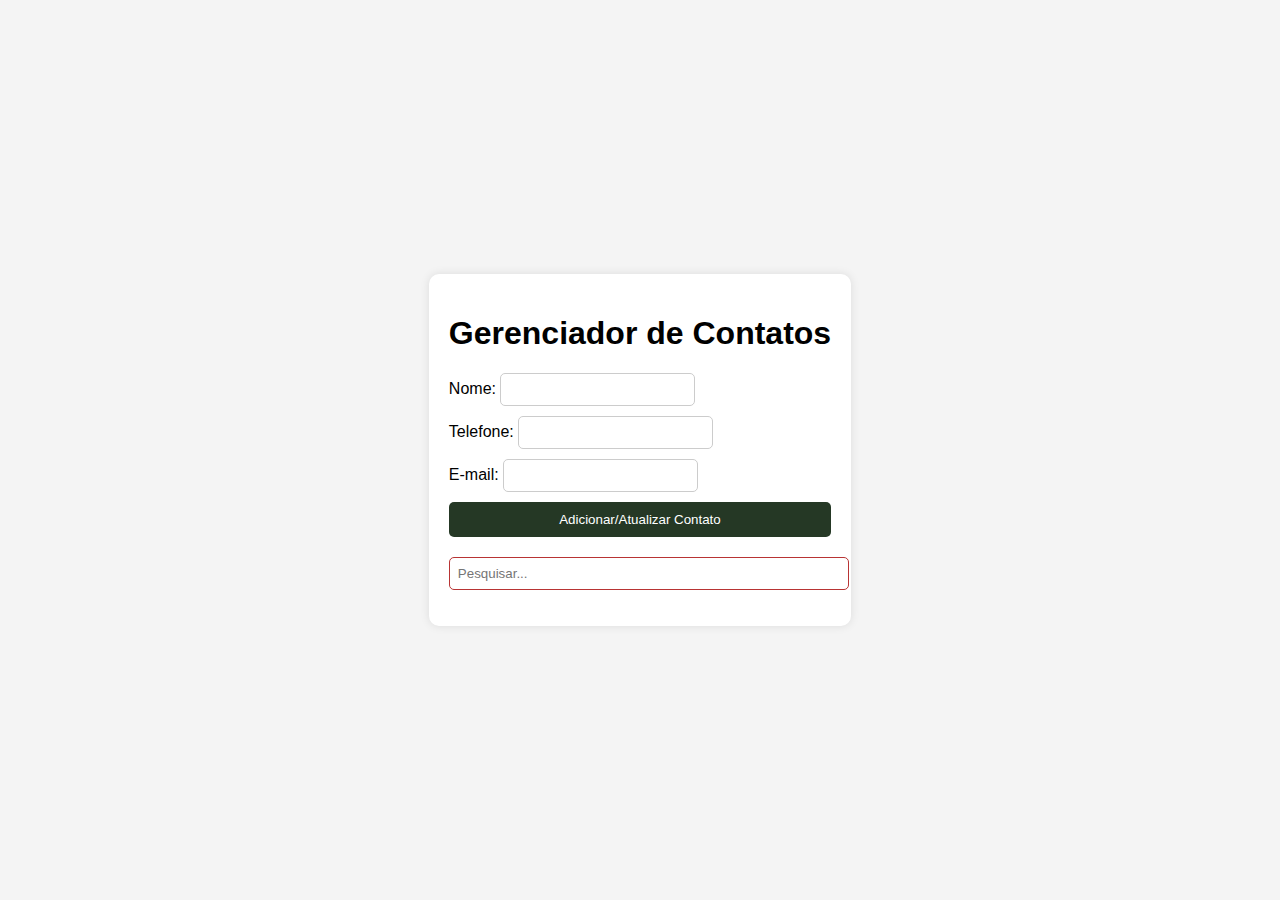
==== AGENDA/index.html @ 90bb567c "novo commit" ====
<!DOCTYPE html>
<html lang="pt">
<head>
    <meta charset="UTF-8">
    <meta name="viewport" content="width=device-width, initial-scale=1.0">
    <title>Gerenciador de Contatos</title>
    <link rel="stylesheet" href="style.css">
</head>
<body>
    <div class="container">
        <h1>Gerenciador de Contatos</h1>
        <form id="contact-form">
            <input type="hidden" id="contact-id">
            <div>
                <label for="name">Nome:</label>
                <input type="text" id="name" required>
            </div>
            <div>
                <label for="phone">Telefone:</label>
                <input type="text" id="phone" required>
            </div>
            <div>
                <label for="email">E-mail:</label>
                <input type="email" id="email" required>
            </div>
            <button type="submit">Adicionar/Atualizar Contato</button>
        </form>
        
        <input type="text" id="search" placeholder="Pesquisar...">
        
        <ul id="contact-list"></ul>
    </div>

    <script src="app.js"></script>
</body>
</html>
---- AGENDA/style.css ----
/* styles.css */
body {
    font-family: Arial, sans-serif;
    background-color: #f4f4f4;
    margin: 0;
    padding: 0;
    display: flex;
    justify-content: center;
    align-items: center;
    height: 100vh;
}

.container {
    background-color: white;
    padding: 20px;
    border-radius: 10px;
    box-shadow: 0 0 10px rgba(0, 0, 0, 0.1);
}

h1 {
    text-align: center;
}

form {
    display: flex;
    flex-direction: column;
}

form div {
    margin-bottom: 10px;
}

form label {
    margin-bottom: 30px;
}

form input {
    padding: 8px;
    border: 1px solid #ccc;
    border-radius: 5px;
}

form button {
    padding: 10px;
    border: none;
    background-color: #253825;
    color: white;
    border-radius: 5px;
    cursor: pointer;
}

form button:hover {
    background-color: #000000;
}

#search {
    margin-top: 20px;
    padding: 8px;
    border: 1px solid #b83434;
    border-radius: 5px;
    width: 100%;
}

ul {
    list-style-type: none;
    padding: 0;
}

ul li {
    padding: 10px;
    border-bottom: 1px solid #c50f0f;
    display: flex;
    justify-content: space-between;
}

ul li:last-child {
    border-bottom: none;
}

ul li button {
    margin-left: 10px;
    padding: 5px 10px;
    border: none;
    background-color: #d10a03;
    color: white;
    border-radius: 5px;
    cursor: pointer;
}

ul li button.edit {
    background-color: #f0ad4e;
}

ul li button:hover {
    opacity: 0.8;
}
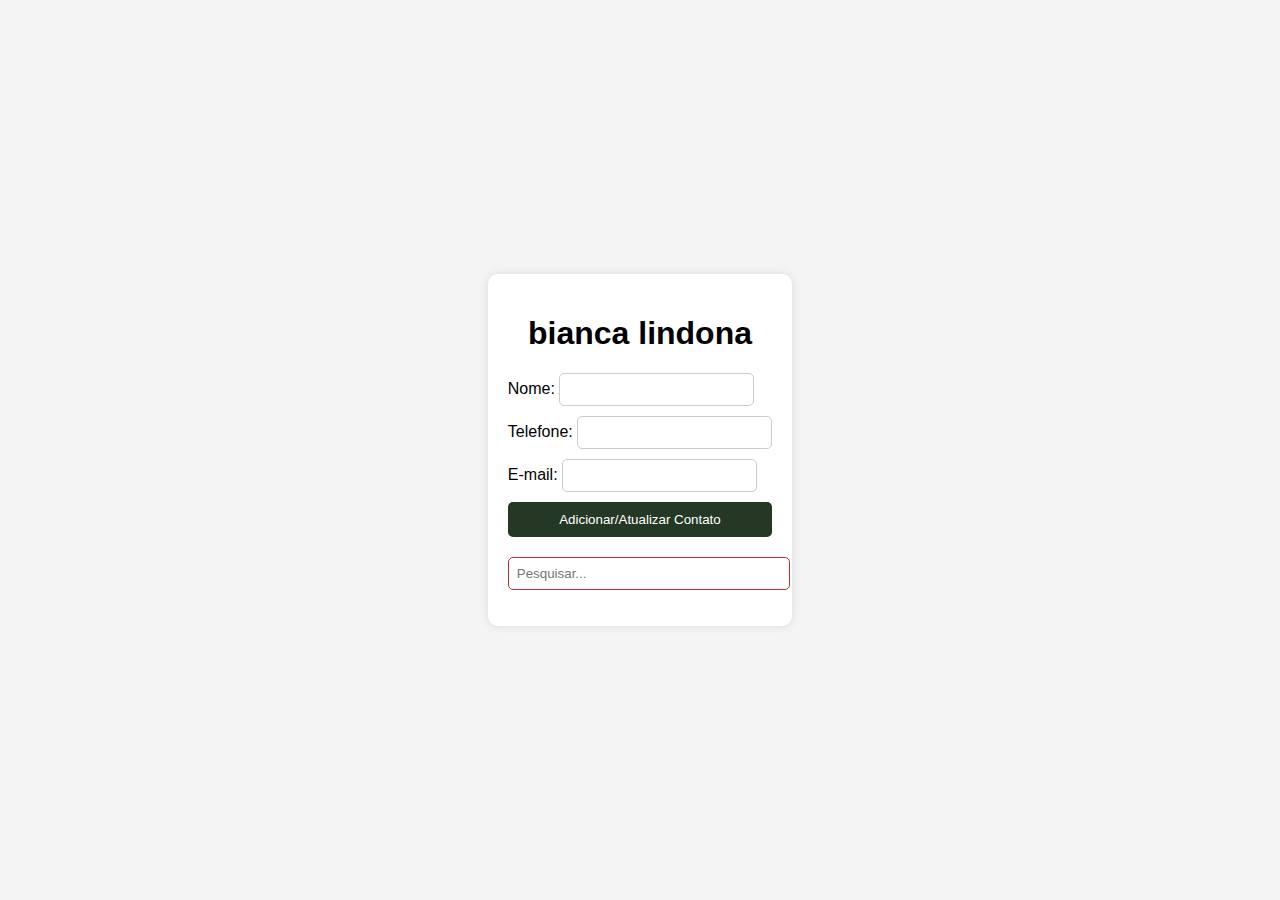
==== commit e88c557b: "novos arquivos" ====
--- a/AGENDA/index.html
+++ b/AGENDA/index.html
@@ -8,7 +8,7 @@
 </head>
 <body>
     <div class="container">
-        <h1>Gerenciador de Contatos</h1>
+        <h1>bianca lindona</h1>
         <form id="contact-form">
             <input type="hidden" id="contact-id">
             <div>
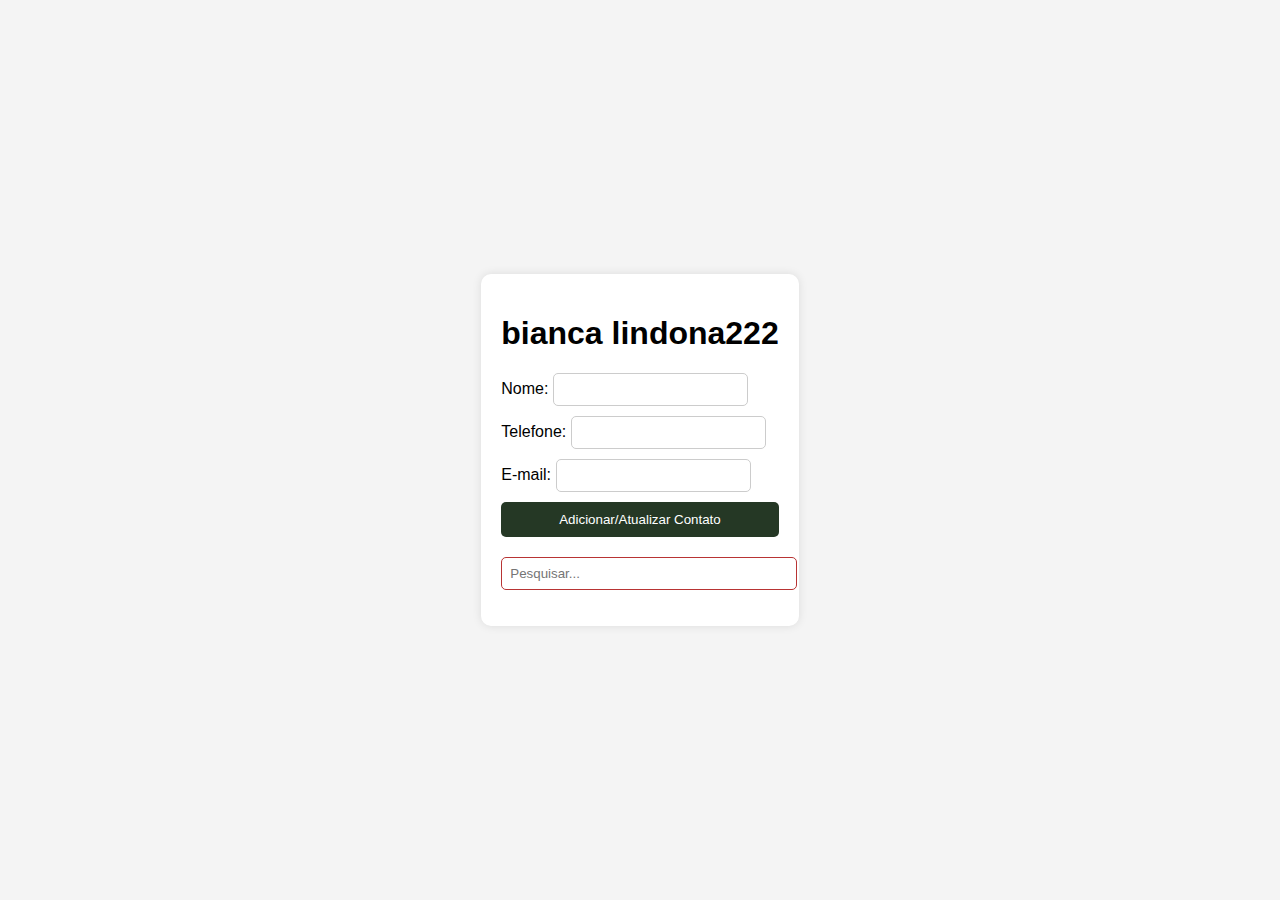
==== commit 7ece7a4e: "index e app.js" ====
--- a/AGENDA/index.html
+++ b/AGENDA/index.html
@@ -8,7 +8,7 @@
 </head>
 <body>
     <div class="container">
-        <h1>bianca lindona</h1>
+        <h1>bianca lindona222</h1>
         <form id="contact-form">
             <input type="hidden" id="contact-id">
             <div>
